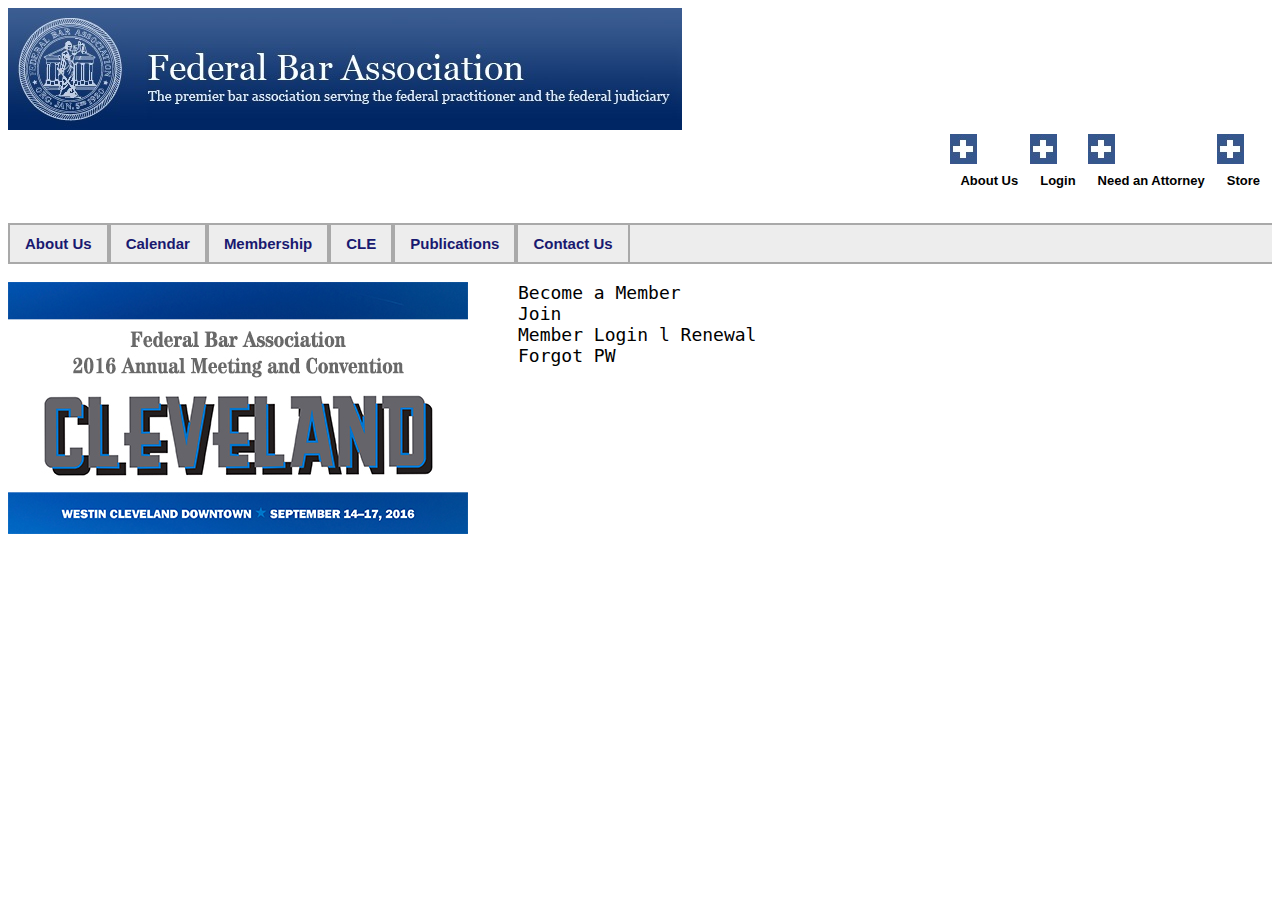
==== unit_1/index.html @ f6a1cf54 "extra divs for main content" ====
<!DOCTYPE html>
<html>
	<head>

		<title>FBA Test-site</title>
		<link rel="stylesheet" type="text/css" href="css/style.css">
	
	</head>

	<body>

	<div id="header">
		<div id="wrapper">
			<div id="container">
				<img class="header-img" src="images/fba_header.jpg" alt="lady justice with federal bar association" title="Federal Bar Association">
			</div>
		</div>
	</div>

	<div id="nav">
		<ul class="smallnav">
			<li><img src="images/icons.jpg"><Br><a href="https://members.fedbar.org/eWeb/DynamicPage.aspx?expires=yes&Site=FBA&WebKey=7c4cdfb2-605a-41fa-86be-879a86caa09d">Store</a>
			</li>
			<li><img src="images/icons.jpg"><Br><a href="http://www.fedbar.org/Menu/Need-an-Attorney.aspx">Need an Attorney</a>
			</li>
			<li><img src="images/icons.jpg"><Br><a href="https://members.fedbar.org/eWeb/DynamicPage.aspx?WebCode=LoginRequired&expires=yes&Site=FBA&URL_success=http%3a%2f%2fwww.fedbar.org%2fdefault.aspx%3fusertoken%3d%7btoken%7d">Login</a>
			</li>
			<li><img src="images/icons.jpg"><Br><a href="http://www.fedbar.org/About-Us.aspx">About Us</a>
			</li>
		</ul>
	</div>

<div></div>
<div></div>
<div></div>


	<div>
		<ul class="headnav">
			<li><a href="http://www.fedbar.org/About-Us.aspx">About Us</a></li>
			<li><a href="http://www.fedbar.org/Calendar.aspx">Calendar</a></li>
			<li><A href="http://www.fedbar.org/Membership.aspx">Membership</A></li>
			<li><a href="http://www.fedbar.org/Education.aspx">CLE</a></li>
			<li><a href="http://www.fedbar.org/Publications.aspx">Publications</a></li>
			<li><a href="http://www.fedbar.org/Menu/Contact-Us.aspx">Contact Us</a></li>
		</ul>
	</div>

<div></div>
<div></div>
<div></div>
<div></div>
<div></div>
<div></div>

	<div>
			<a href="http://www.fedbar.org/FBACon16">
			<img class="img-carousel" src="images/cleveland2016.jpg" alt="annual meeting 2016">
			</a>
			
			<p class="loginbox">
			Become a Member<br>
			Join<br>
			Member Login l Renewal<br>
			Forgot PW<br>
		</p>
	</div>

	
	</body>
</html>
---- unit_1/css/style.css ----
body {
	background-color: white;
	background-size: cover;
	text-align: justify;
}

#header-img {
	width: 674px;
	background-color: black;
}

#wrapper {
	width: 100%;
}

#container {
	width: 100%;
}

ul.smallnav {
	list-style-type: none;
	margin: 0;
	padding: 0px 0px 30px 0px;
	overflow: hidden;
	background-color: white; 
}

ul.smallnav li{
	float: right;
	border-right: 2px solid white;
}

ul.smallnav li a {
	display: inline-block;
	text-align: center;
	padding: 5px 10px;
	color: black;
	font-family: Arial, sans-serif;
	font-weight: bold;
	text-decoration: none;
	font-style: none;
	font-size: 13px;
}

ul.headnav {
	list-style-type: none;
	margin: 0;
	padding: 0;
	overflow: hidden;
	background-color: #ededed;
	border-top: 2px solid #A9A9A9;
	border-bottom: 2px solid #A9A9A9;
}

ul.headnav li {
	float: left;
	border-left: 2px solid #A9A9A9;
	border-right: 2px solid #A9A9A9;
}

ul.headnav li a {
	display: inline-block;
	text-align: center;
	padding: 10px 15px;
	color: #191970;
	font-family: Arial, sans-serif;
	font-weight: bold;
	text-decoration: none;
	font-size: 15px;
}

.img-carousel {
	float:left;
	background-color: white;
	padding: 0 50px 50px 0;
}

h1 {
	font-family: Georgia, sans-serif;
	font-weight: bold;
	text-transform: uppercase;
	text-decoration: underline;
	font-size: 18px;
	color: #002868;
}

.loginbox {
	font-size: 18px;
}

p {
	font-family: Verdana, monospace;
	font-size: 12px;
}


a {
	font-size: 10px;
	font-family: Georgia, sans-serif;
	font-weight: bold;
	color: #00607C;
}
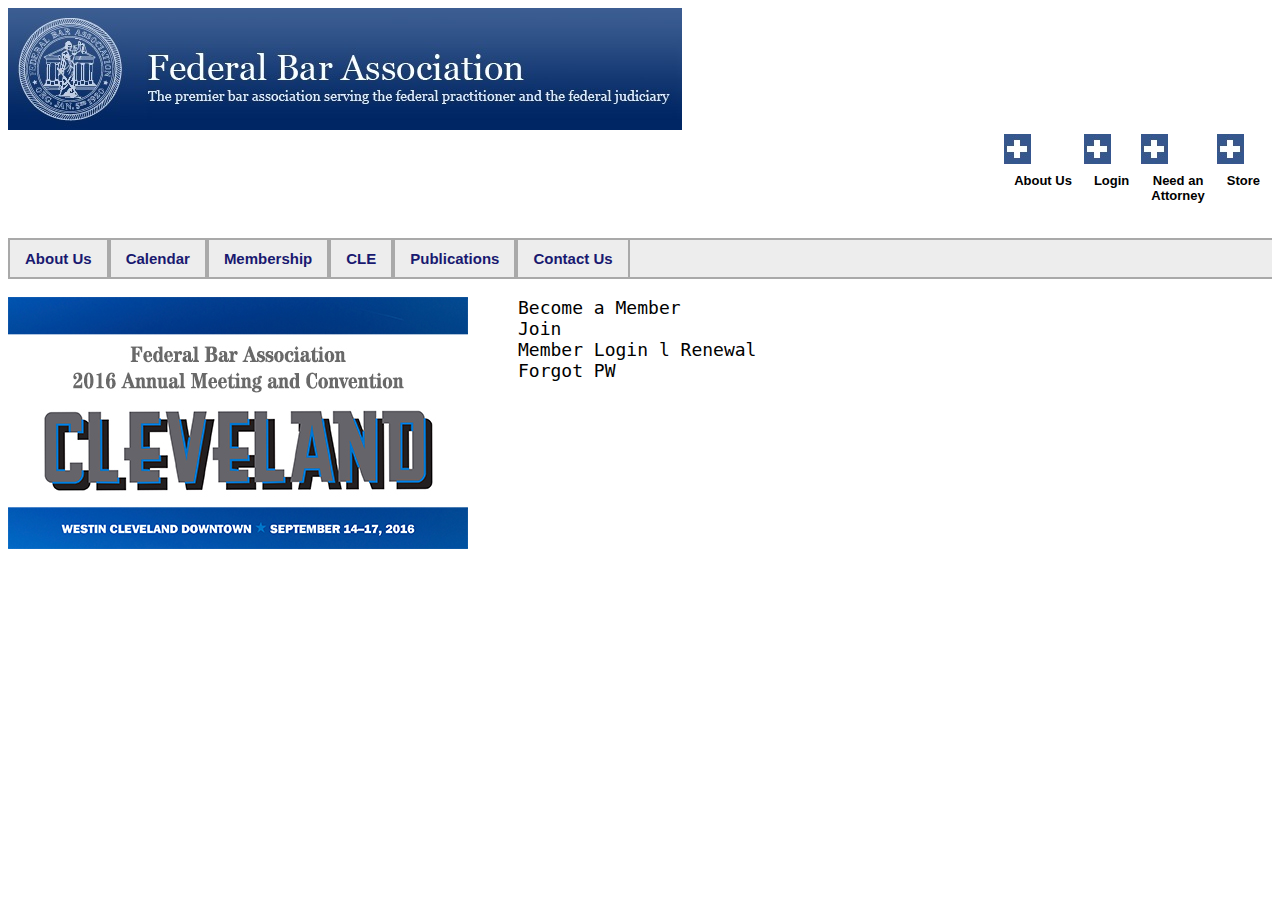
==== commit e553c9db: "need an <br>" ====
--- a/unit_1/index.html
+++ b/unit_1/index.html
@@ -21,7 +21,7 @@
 		<ul class="smallnav">
 			<li><img src="images/icons.jpg"><Br><a href="https://members.fedbar.org/eWeb/DynamicPage.aspx?expires=yes&Site=FBA&WebKey=7c4cdfb2-605a-41fa-86be-879a86caa09d">Store</a>
 			</li>
-			<li><img src="images/icons.jpg"><Br><a href="http://www.fedbar.org/Menu/Need-an-Attorney.aspx">Need an Attorney</a>
+			<li><img src="images/icons.jpg"><Br><a href="http://www.fedbar.org/Menu/Need-an-Attorney.aspx">Need an<br>Attorney</a>
 			</li>
 			<li><img src="images/icons.jpg"><Br><a href="https://members.fedbar.org/eWeb/DynamicPage.aspx?WebCode=LoginRequired&expires=yes&Site=FBA&URL_success=http%3a%2f%2fwww.fedbar.org%2fdefault.aspx%3fusertoken%3d%7btoken%7d">Login</a>
 			</li>
--- a/unit_1/css/style.css
+++ b/unit_1/css/style.css
@@ -69,6 +69,11 @@
 	font-size: 15px;
 }
 
+ul.headnav li a: hover {
+	color: white;
+	background-color: black;
+}
+
 .img-carousel {
 	float:left;
 	background-color: white;
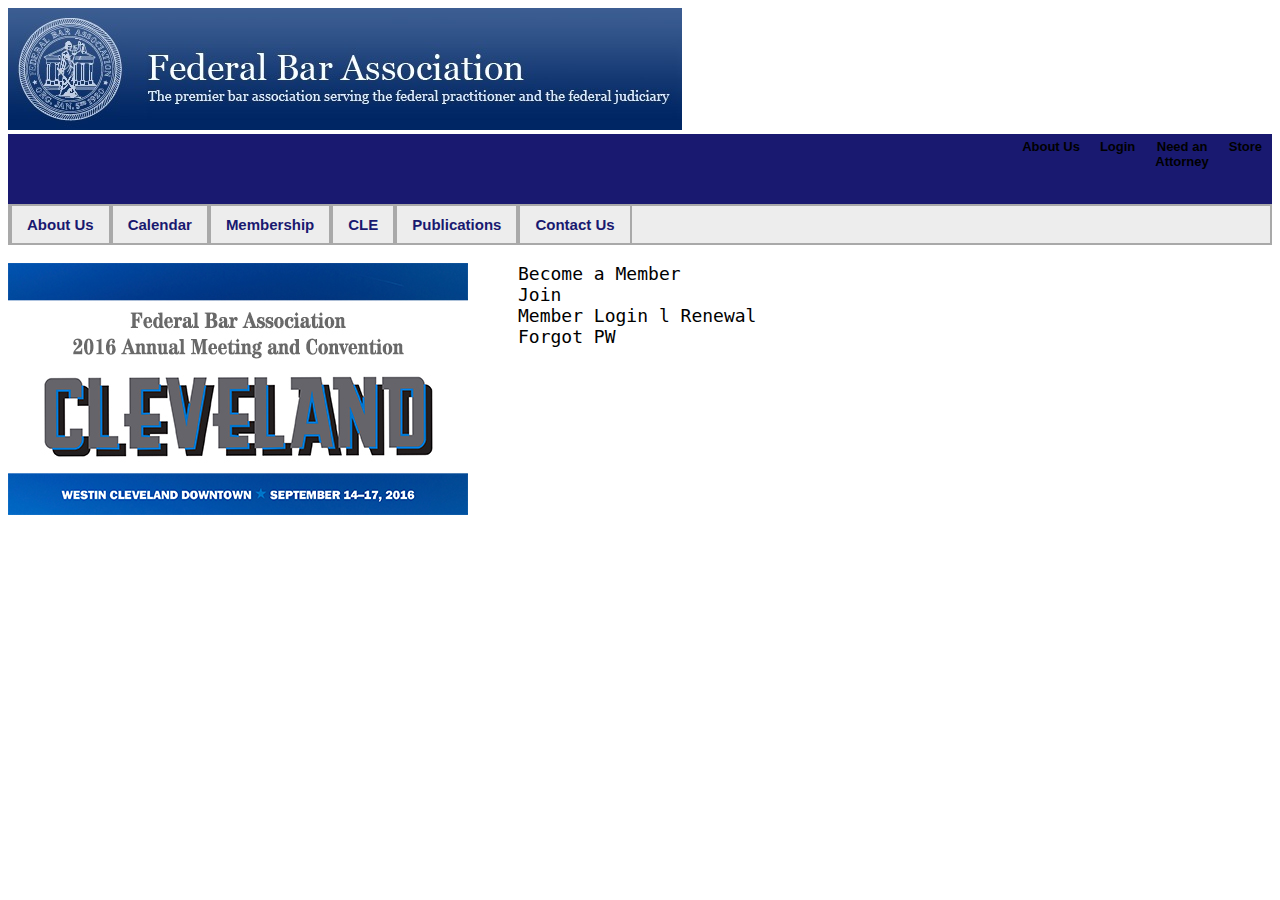
==== commit 54206394: "nav updates" ====
--- a/unit_1/index.html
+++ b/unit_1/index.html
@@ -19,13 +19,13 @@
 
 	<div id="nav">
 		<ul class="smallnav">
-			<li><img src="images/icons.jpg"><Br><a href="https://members.fedbar.org/eWeb/DynamicPage.aspx?expires=yes&Site=FBA&WebKey=7c4cdfb2-605a-41fa-86be-879a86caa09d">Store</a>
+			<li><a href="https://members.fedbar.org/eWeb/DynamicPage.aspx?expires=yes&Site=FBA&WebKey=7c4cdfb2-605a-41fa-86be-879a86caa09d">Store</a>
 			</li>
-			<li><img src="images/icons.jpg"><Br><a href="http://www.fedbar.org/Menu/Need-an-Attorney.aspx">Need an<br>Attorney</a>
+			<li><a href="http://www.fedbar.org/Menu/Need-an-Attorney.aspx">Need an<br>Attorney</a>
 			</li>
-			<li><img src="images/icons.jpg"><Br><a href="https://members.fedbar.org/eWeb/DynamicPage.aspx?WebCode=LoginRequired&expires=yes&Site=FBA&URL_success=http%3a%2f%2fwww.fedbar.org%2fdefault.aspx%3fusertoken%3d%7btoken%7d">Login</a>
+			<li><a href="https://members.fedbar.org/eWeb/DynamicPage.aspx?WebCode=LoginRequired&expires=yes&Site=FBA&URL_success=http%3a%2f%2fwww.fedbar.org%2fdefault.aspx%3fusertoken%3d%7btoken%7d">Login</a>
 			</li>
-			<li><img src="images/icons.jpg"><Br><a href="http://www.fedbar.org/About-Us.aspx">About Us</a>
+			<li><a href="http://www.fedbar.org/About-Us.aspx">About Us</a>
 			</li>
 		</ul>
 	</div>
--- a/unit_1/css/style.css
+++ b/unit_1/css/style.css
@@ -22,12 +22,11 @@
 	margin: 0;
 	padding: 0px 0px 30px 0px;
 	overflow: hidden;
-	background-color: white; 
+	background-color: #191970; 
 }
 
 ul.smallnav li{
 	float: right;
-	border-right: 2px solid white;
 }
 
 ul.smallnav li a {
@@ -50,6 +49,8 @@
 	background-color: #ededed;
 	border-top: 2px solid #A9A9A9;
 	border-bottom: 2px solid #A9A9A9;
+	border-left: 2px solid #A9A9A9;
+	border-right: 2px solid #A9A9A9;
 }
 
 ul.headnav li {
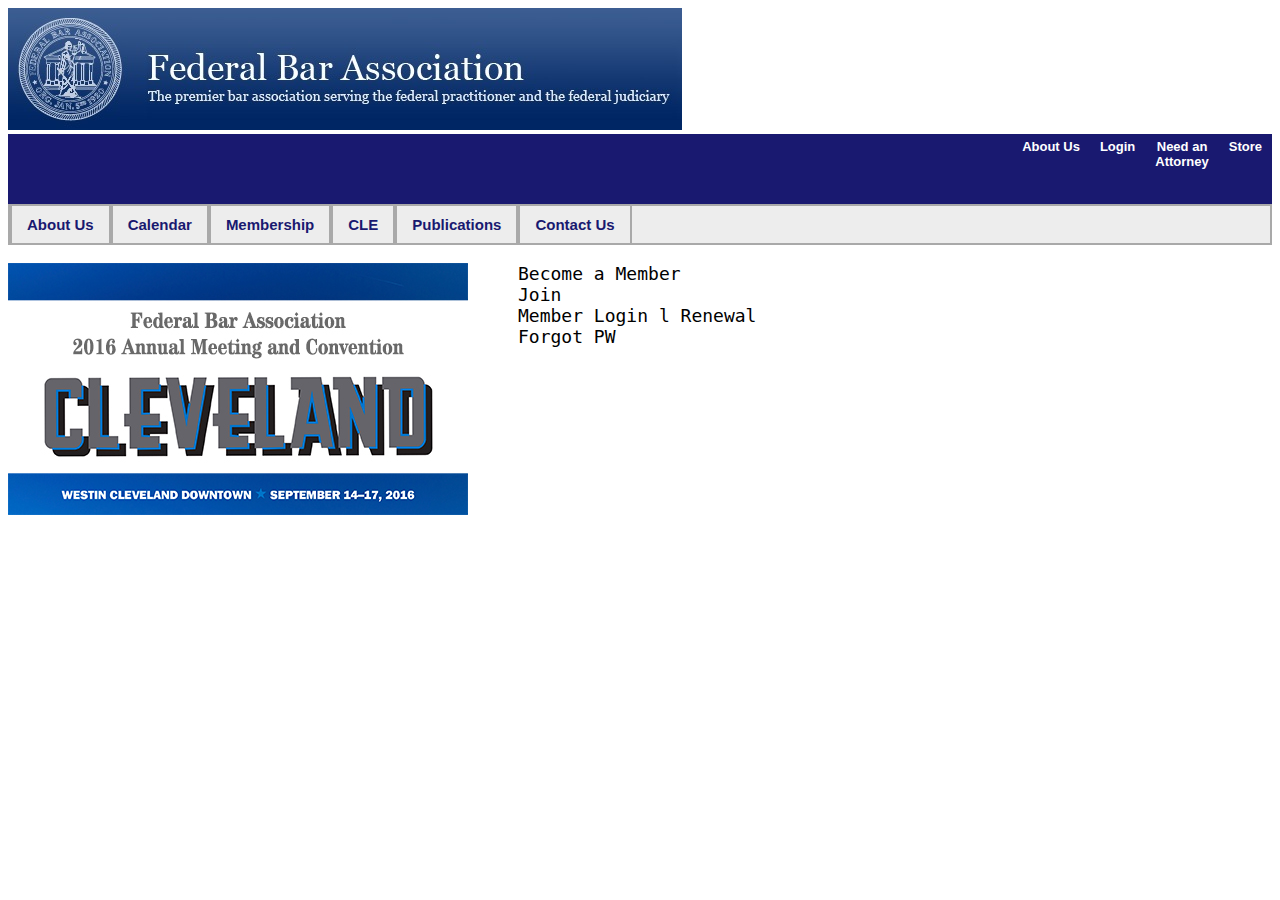
==== commit 7ebf20ac: "divs" ====
--- a/unit_1/index.html
+++ b/unit_1/index.html
@@ -33,7 +33,9 @@
 <div></div>
 <div></div>
 <div></div>
-
+<div></div>
+<div></div>
+<div></div>
 
 	<div>
 		<ul class="headnav">
--- a/unit_1/css/style.css
+++ b/unit_1/css/style.css
@@ -33,7 +33,7 @@
 	display: inline-block;
 	text-align: center;
 	padding: 5px 10px;
-	color: black;
+	color: white;
 	font-family: Arial, sans-serif;
 	font-weight: bold;
 	text-decoration: none;
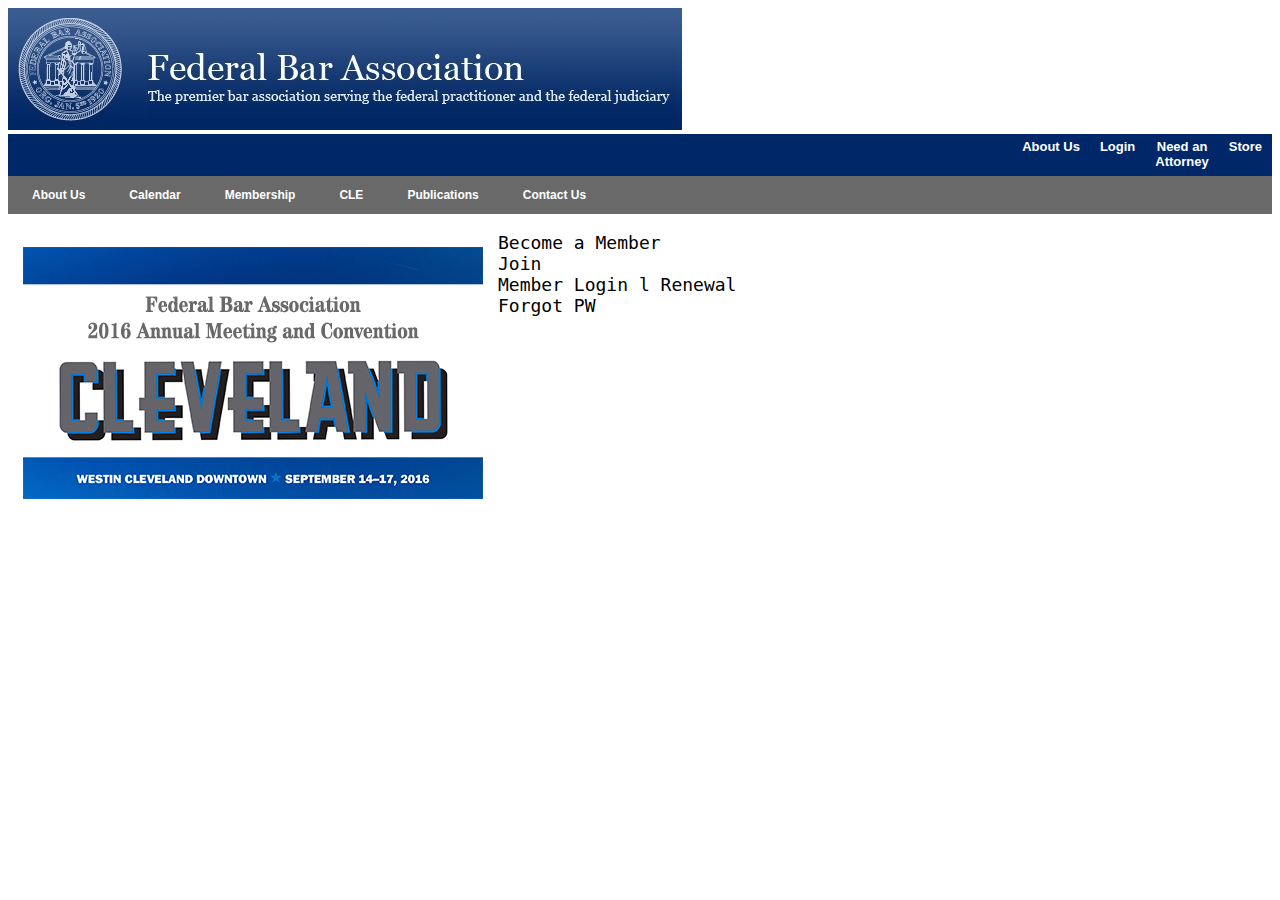
==== commit 66724724: "remove extra divs" ====
--- a/unit_1/index.html
+++ b/unit_1/index.html
@@ -30,13 +30,6 @@
 		</ul>
 	</div>
 
-<div></div>
-<div></div>
-<div></div>
-<div></div>
-<div></div>
-<div></div>
-
 	<div>
 		<ul class="headnav">
 			<li><a href="http://www.fedbar.org/About-Us.aspx">About Us</a></li>
@@ -47,13 +40,6 @@
 			<li><a href="http://www.fedbar.org/Menu/Contact-Us.aspx">Contact Us</a></li>
 		</ul>
 	</div>
-
-<div></div>
-<div></div>
-<div></div>
-<div></div>
-<div></div>
-<div></div>
 
 	<div>
 			<a href="http://www.fedbar.org/FBACon16">
--- a/unit_1/css/style.css
+++ b/unit_1/css/style.css
@@ -20,9 +20,9 @@
 ul.smallnav {
 	list-style-type: none;
 	margin: 0;
-	padding: 0px 0px 30px 0px;
+	padding: 0px 0px 2px 0px;
 	overflow: hidden;
-	background-color: #191970; 
+	background-color: #002868; 
 }
 
 ul.smallnav li{
@@ -46,28 +46,28 @@
 	margin: 0;
 	padding: 0;
 	overflow: hidden;
-	background-color: #ededed;
-	border-top: 2px solid #A9A9A9;
-	border-bottom: 2px solid #A9A9A9;
-	border-left: 2px solid #A9A9A9;
-	border-right: 2px solid #A9A9A9;
+	background-color: #696969;
+	border-top: 2px solid #696969;
+	border-bottom: 2px solid #696969;
+	border-left: 2px solid #696969;
+	border-right: 2px solid #696969;
 }
 
 ul.headnav li {
 	float: left;
-	border-left: 2px solid #A9A9A9;
-	border-right: 2px solid #A9A9A9;
+	border-left: 2px solid #696969;
+	border-right: 2px solid #696969;
 }
 
 ul.headnav li a {
 	display: inline-block;
 	text-align: center;
-	padding: 10px 15px;
-	color: #191970;
+	padding: 10px 20px;
+	color: white;
 	font-family: Arial, sans-serif;
 	font-weight: bold;
 	text-decoration: none;
-	font-size: 15px;
+	font-size: 12px;
 }
 
 ul.headnav li a: hover {
@@ -78,7 +78,7 @@
 .img-carousel {
 	float:left;
 	background-color: white;
-	padding: 0 50px 50px 0;
+	padding: 15px 15px;
 }
 
 h1 {
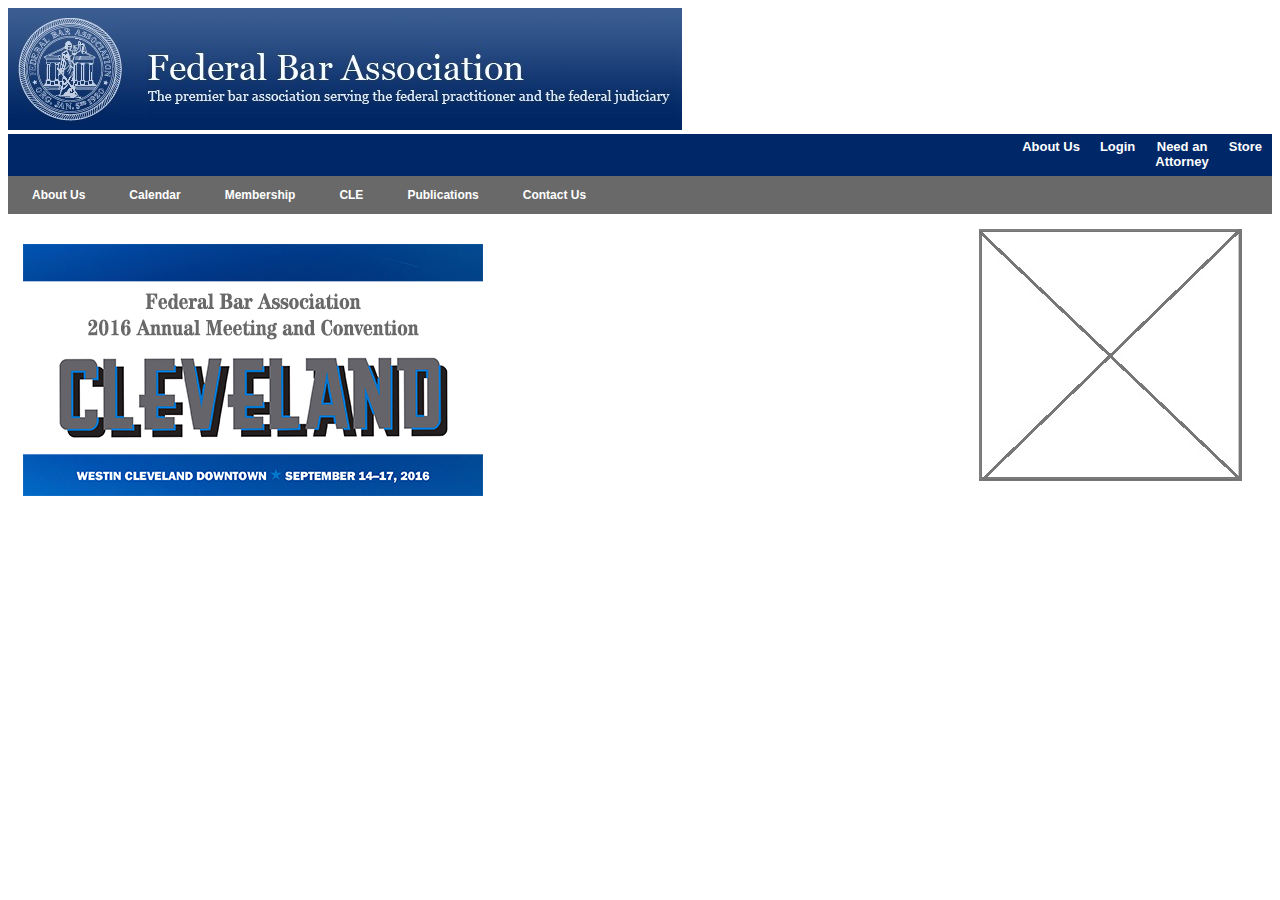
==== commit 65dc4e5f: "img placeholder" ====
--- a/unit_1/index.html
+++ b/unit_1/index.html
@@ -46,12 +46,7 @@
 			<img class="img-carousel" src="images/cleveland2016.jpg" alt="annual meeting 2016">
 			</a>
 			
-			<p class="loginbox">
-			Become a Member<br>
-			Join<br>
-			Member Login l Renewal<br>
-			Forgot PW<br>
-		</p>
+			<img class="placeholder" src="images/login_placeholder.jpg">
 	</div>
 
 	
--- a/unit_1/css/style.css
+++ b/unit_1/css/style.css
@@ -78,7 +78,12 @@
 .img-carousel {
 	float:left;
 	background-color: white;
-	padding: 15px 15px;
+	padding: 30px 15px;
+}
+
+.placeholder {
+	float: right;
+	padding: 15px 30px;
 }
 
 h1 {
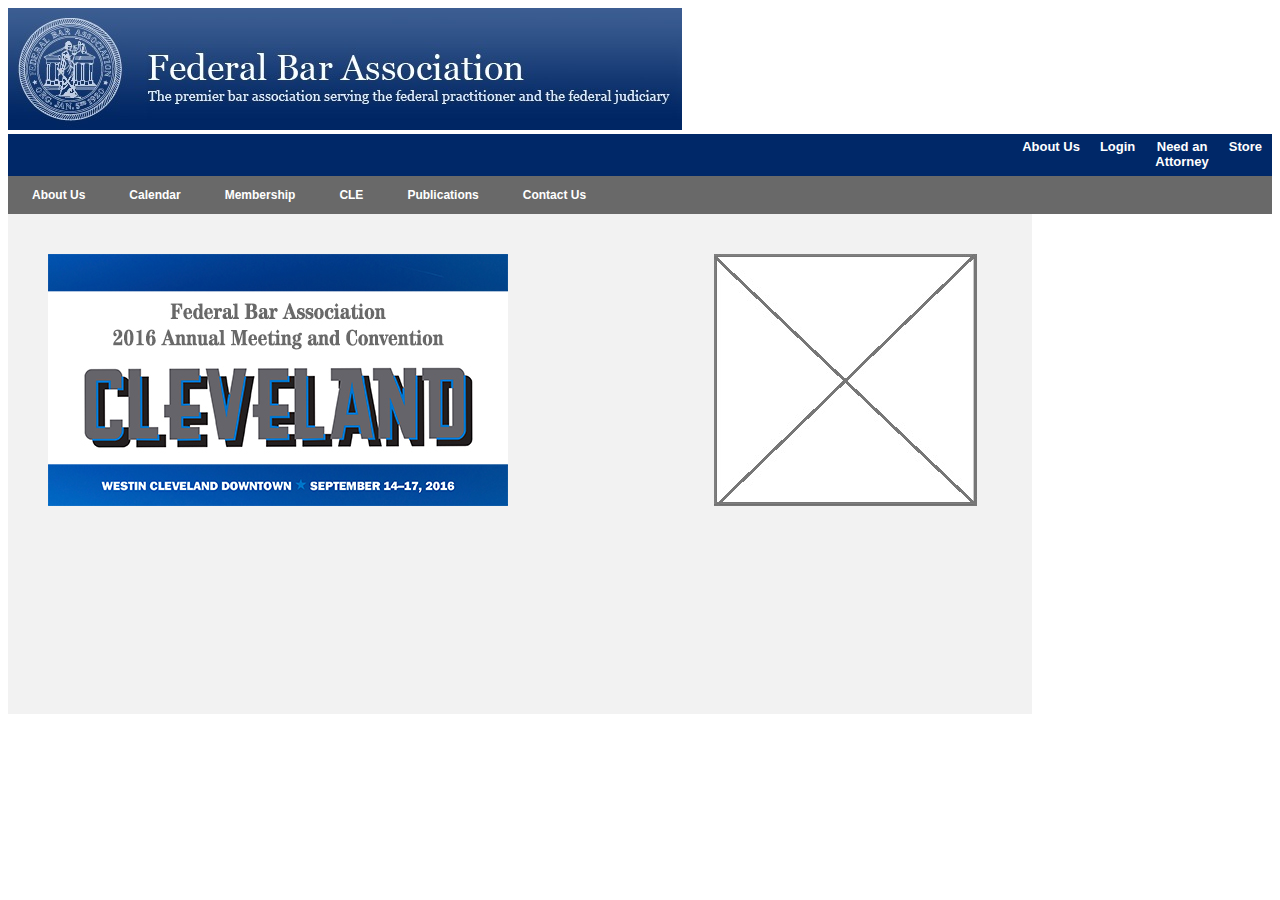
==== commit d35bb761: "update titles" ====
--- a/unit_1/index.html
+++ b/unit_1/index.html
@@ -19,29 +19,29 @@
 
 	<div id="nav">
 		<ul class="smallnav">
-			<li><a href="https://members.fedbar.org/eWeb/DynamicPage.aspx?expires=yes&Site=FBA&WebKey=7c4cdfb2-605a-41fa-86be-879a86caa09d">Store</a>
+			<li><a href="https://members.fedbar.org/eWeb/DynamicPage.aspx?expires=yes&Site=FBA&WebKey=7c4cdfb2-605a-41fa-86be-879a86caa09d" title:"store">Store</a>
 			</li>
-			<li><a href="http://www.fedbar.org/Menu/Need-an-Attorney.aspx">Need an<br>Attorney</a>
+			<li><a href="http://www.fedbar.org/Menu/Need-an-Attorney.aspx" title:"Need an Attorney">Need an<br>Attorney</a>
 			</li>
-			<li><a href="https://members.fedbar.org/eWeb/DynamicPage.aspx?WebCode=LoginRequired&expires=yes&Site=FBA&URL_success=http%3a%2f%2fwww.fedbar.org%2fdefault.aspx%3fusertoken%3d%7btoken%7d">Login</a>
+			<li><a href="https://members.fedbar.org/eWeb/DynamicPage.aspx?WebCode=LoginRequired&expires=yes&Site=FBA&URL_success=http%3a%2f%2fwww.fedbar.org%2fdefault.aspx%3fusertoken%3d%7btoken%7d" title="Login">Login</a>
 			</li>
-			<li><a href="http://www.fedbar.org/About-Us.aspx">About Us</a>
+			<li><a href="http://www.fedbar.org/About-Us.aspx" title="About Us">About Us</a>
 			</li>
 		</ul>
 	</div>
 
 	<div>
 		<ul class="headnav">
-			<li><a href="http://www.fedbar.org/About-Us.aspx">About Us</a></li>
-			<li><a href="http://www.fedbar.org/Calendar.aspx">Calendar</a></li>
-			<li><A href="http://www.fedbar.org/Membership.aspx">Membership</A></li>
-			<li><a href="http://www.fedbar.org/Education.aspx">CLE</a></li>
-			<li><a href="http://www.fedbar.org/Publications.aspx">Publications</a></li>
-			<li><a href="http://www.fedbar.org/Menu/Contact-Us.aspx">Contact Us</a></li>
+			<li><a href="http://www.fedbar.org/About-Us.aspx" title="About Us">About Us</a></li>
+			<li><a href="http://www.fedbar.org/Calendar.aspx" title="Calendar">Calendar</a></li>
+			<li><A href="http://www.fedbar.org/Membership.aspx" title="Membership">Membership</A></li>
+			<li><a href="http://www.fedbar.org/Education.aspx" title="CLE">CLE</a></li>
+			<li><a href="http://www.fedbar.org/Publications.aspx" title="Publications">Publications</a></li>
+			<li><a href="http://www.fedbar.org/Menu/Contact-Us.aspx" title="Contact Us">Contact Us</a></li>
 		</ul>
 	</div>
 
-	<div>
+	<div id="first">
 			<a href="http://www.fedbar.org/FBACon16">
 			<img class="img-carousel" src="images/cleveland2016.jpg" alt="annual meeting 2016">
 			</a>
--- a/unit_1/css/style.css
+++ b/unit_1/css/style.css
@@ -1,12 +1,10 @@
 body {
 	background-color: white;
 	background-size: cover;
-	text-align: justify;
 }
 
 #header-img {
 	width: 674px;
-	background-color: black;
 }
 
 #wrapper {
@@ -75,15 +73,22 @@
 	background-color: black;
 }
 
+#first {
+	background-color: #f2f2f2;
+	width: 1024px;
+	height: 500px;
+}
+
 .img-carousel {
 	float:left;
-	background-color: white;
-	padding: 30px 15px;
+	background-color: #f2f2f2;
+	padding: 40px 40px;
 }
 
 .placeholder {
 	float: right;
-	padding: 15px 30px;
+	background-color: #f2f2f2;
+	padding: 40px 55px 40px 75px;
 }
 
 h1 {
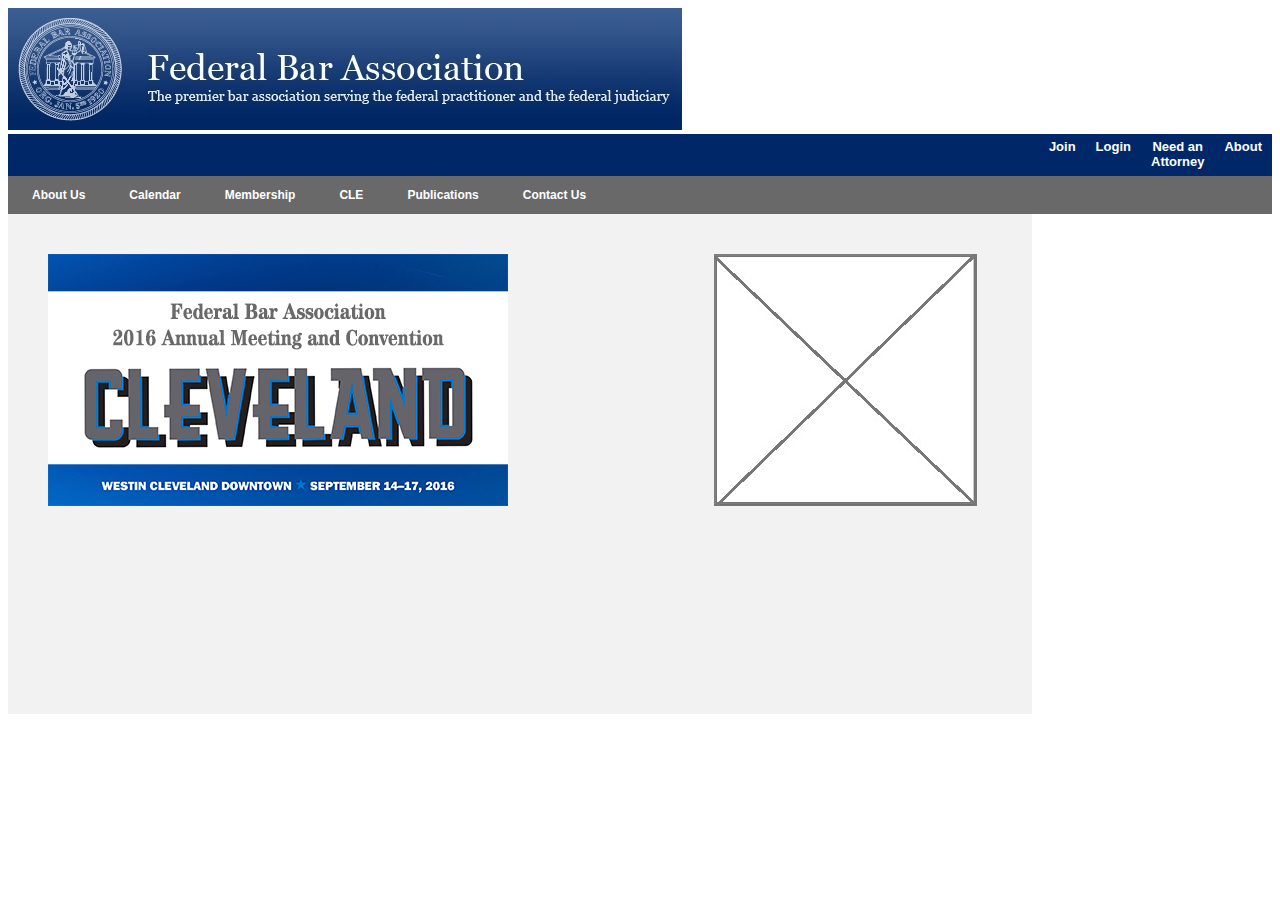
==== commit 65ca3574: "update nav" ====
--- a/unit_1/index.html
+++ b/unit_1/index.html
@@ -19,13 +19,13 @@
 
 	<div id="nav">
 		<ul class="smallnav">
-			<li><a href="https://members.fedbar.org/eWeb/DynamicPage.aspx?expires=yes&Site=FBA&WebKey=7c4cdfb2-605a-41fa-86be-879a86caa09d" title:"store">Store</a>
+			<li><a href="http://www.fedbar.org/About-Us.aspx" title="About Us">About</a>
 			</li>
 			<li><a href="http://www.fedbar.org/Menu/Need-an-Attorney.aspx" title:"Need an Attorney">Need an<br>Attorney</a>
 			</li>
 			<li><a href="https://members.fedbar.org/eWeb/DynamicPage.aspx?WebCode=LoginRequired&expires=yes&Site=FBA&URL_success=http%3a%2f%2fwww.fedbar.org%2fdefault.aspx%3fusertoken%3d%7btoken%7d" title="Login">Login</a>
 			</li>
-			<li><a href="http://www.fedbar.org/About-Us.aspx" title="About Us">About Us</a>
+			<li><a href="http://www.fedbar.org/Membership/Membership-Categories.aspx" title="Join">Join</a>
 			</li>
 		</ul>
 	</div>
